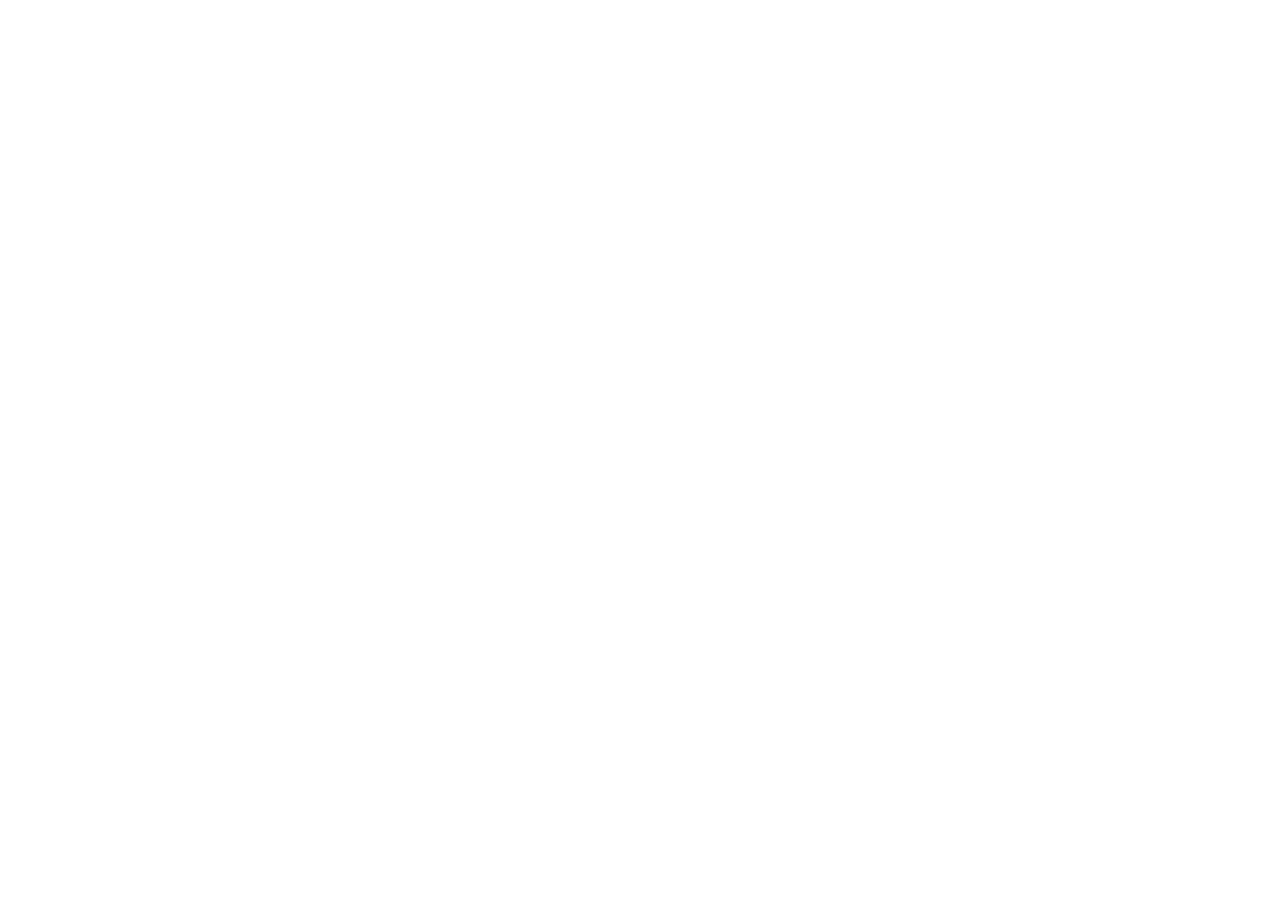
==== index.html @ 3ed2c8a8 "criando index" ====
<!DOCTYPE html>
<html lang="en">
<head>
  <meta charset="UTF-8">
  <meta http-equiv="X-UA-Compatible" content="IE=edge">
  <meta name="viewport" content="width=device-width, initial-scale=1.0">
  <title>Document</title>
</head>
<body>
  
</body>
</html>
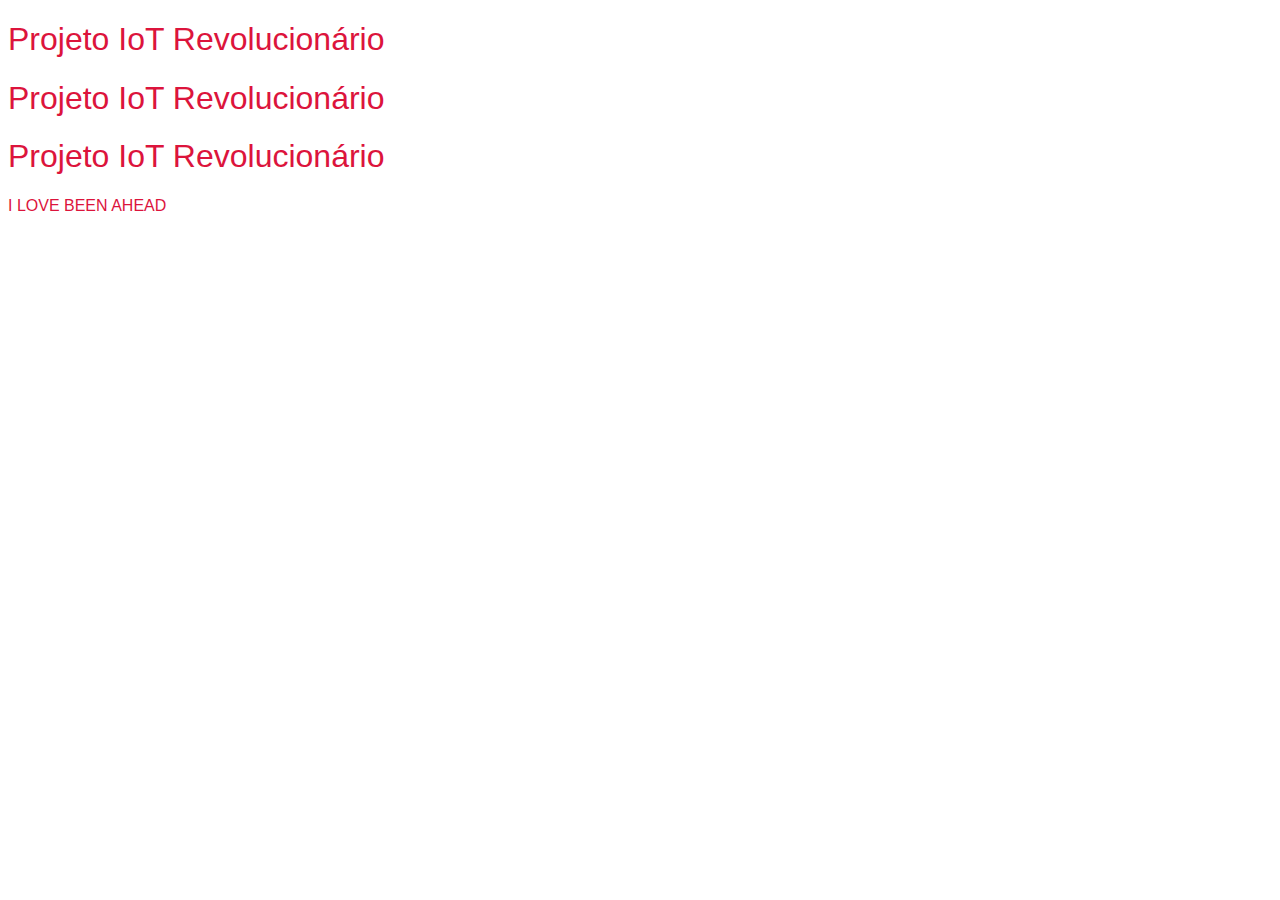
==== commit f2768b16: "CSS interno e in-line" ====
--- a/index.html
+++ b/index.html
@@ -1,12 +1,20 @@
 <!DOCTYPE html>
-<html lang="en">
+<html lang="pt-br">
 <head>
   <meta charset="UTF-8">
   <meta http-equiv="X-UA-Compatible" content="IE=edge">
   <meta name="viewport" content="width=device-width, initial-scale=1.0">
-  <title>Document</title>
+  <title>Projeto IoT Revolucionário</title>
+  <style>
+    h1 {
+      font-family: sans-serif;
+    }
+  </style>
 </head>
 <body>
-  
+  <h1 style="color: crimson; font-weight: 500;">Projeto IoT Revolucionário</h1>
+  <h1 style="color: crimson; font-weight: 500;">Projeto IoT Revolucionário</h1>
+  <h1 style="color: crimson; font-weight: 500;">Projeto IoT Revolucionário</h1>
+  <p style="color: crimson; font-family: sans-serif;">I LOVE BEEN AHEAD</p>
 </body>
 </html>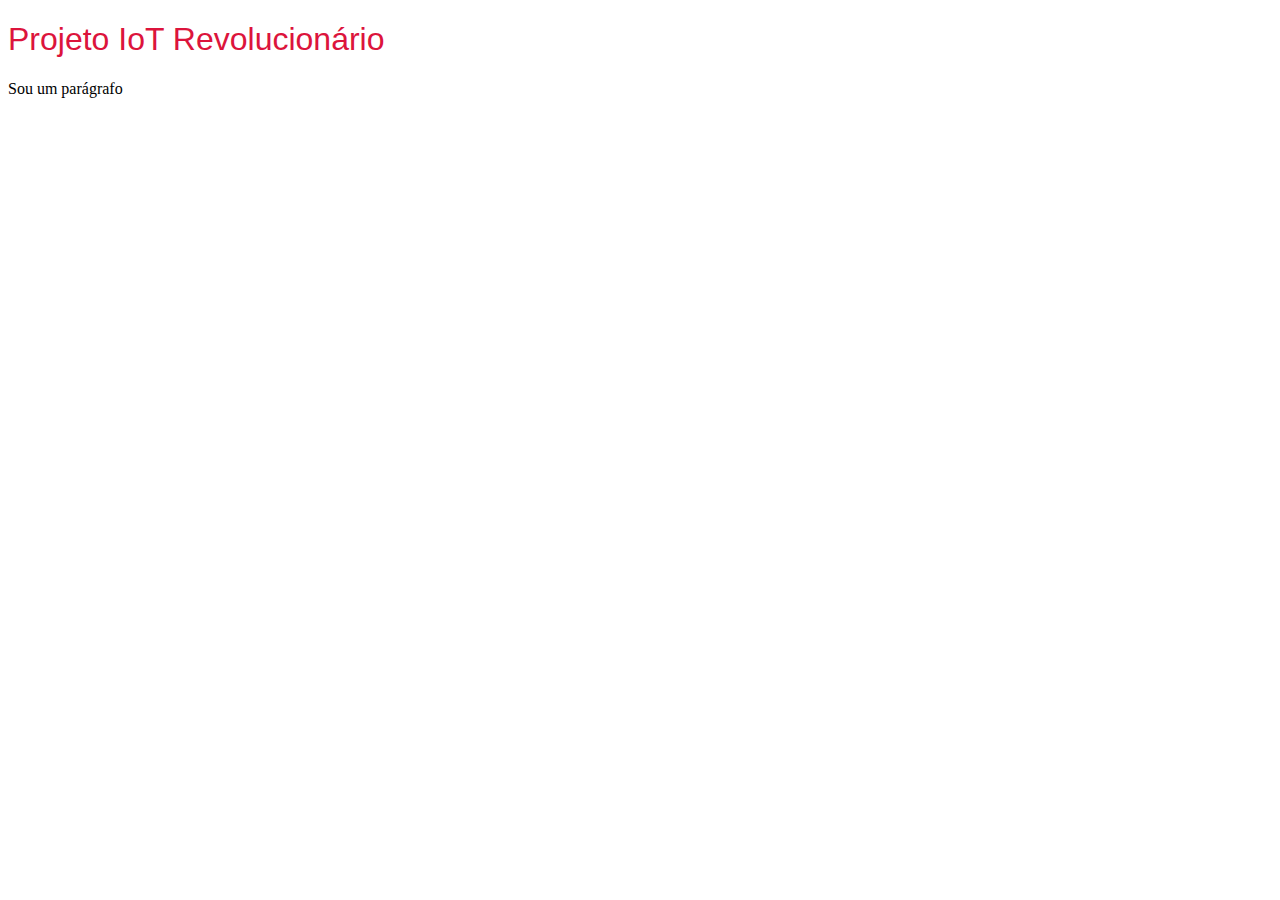
==== commit 53a428ba: "Atualizando index" ====
--- a/index.html
+++ b/index.html
@@ -6,15 +6,15 @@
   <meta name="viewport" content="width=device-width, initial-scale=1.0">
   <title>Projeto IoT Revolucionário</title>
   <style>
-    h1 {
+    .titulo {
       font-family: sans-serif;
+      color: crimson;
+      font-weight: 500;
     }
   </style>
 </head>
 <body>
-  <h1 style="color: crimson; font-weight: 500;">Projeto IoT Revolucionário</h1>
-  <h1 style="color: crimson; font-weight: 500;">Projeto IoT Revolucionário</h1>
-  <h1 style="color: crimson; font-weight: 500;">Projeto IoT Revolucionário</h1>
-  <p style="color: crimson; font-family: sans-serif;">I LOVE BEEN AHEAD</p>
+  <h1 class="titulo">Projeto IoT Revolucionário</h1>
+  <p>Sou um parágrafo</p>
 </body>
 </html>